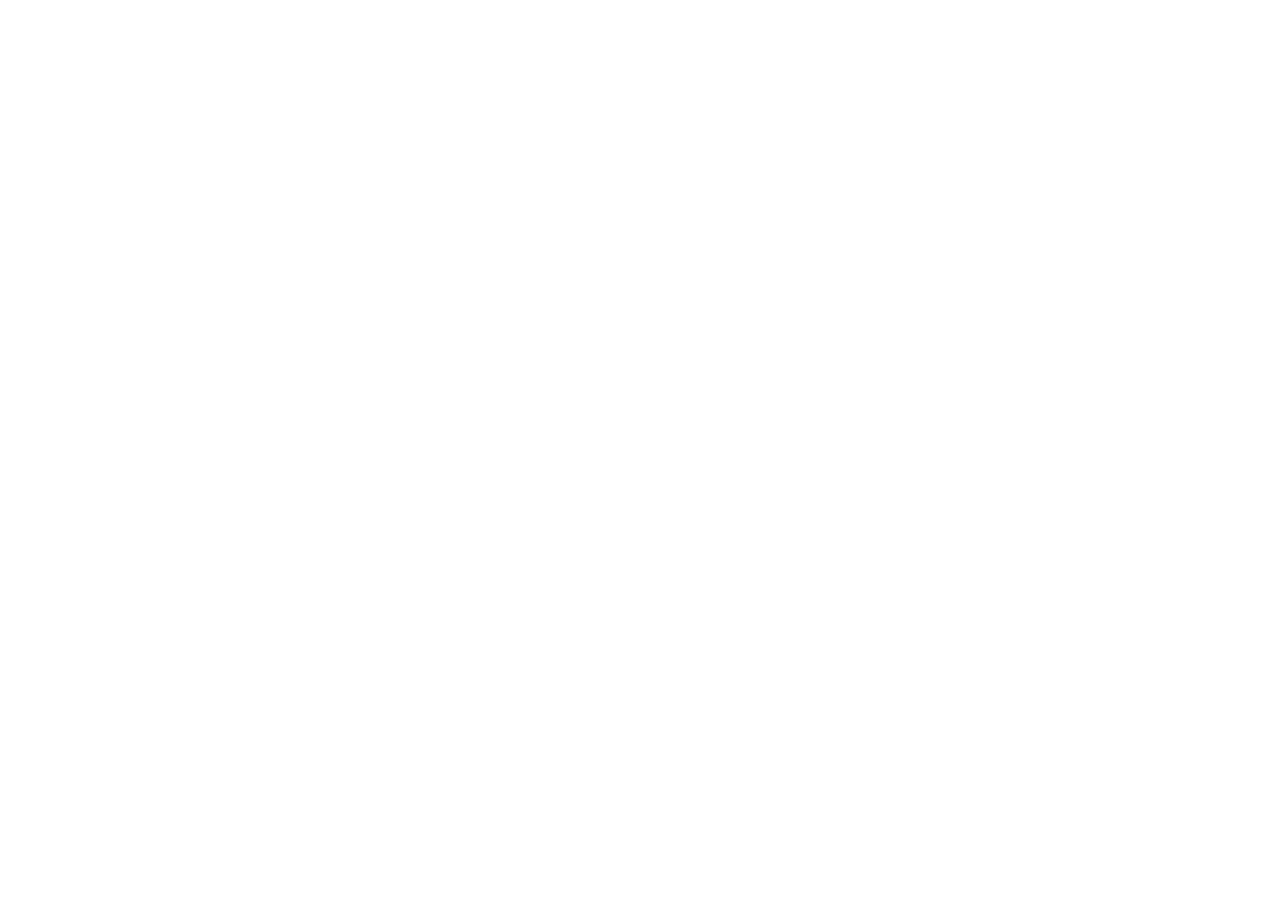
==== index.html @ 2b39c8e3 "Add index.html" ====
<!DOCTYPE html>
<html>
    <script>
        function computerPlay() {
            var compMove = Array('Rock','Paper','Scissors')
            return compMove[Math.floor(Math.random()*compMove.length)]
        }

        function playRound(playerSelection, computerSelection) {
            // Work on this function and string case insensitive comparison           
        }

        const playerSelection = 'rock'
        const computerSelection = computerPlay()
        console.log(playRound(playerSelection, computerSelection))
    </script>
</html>
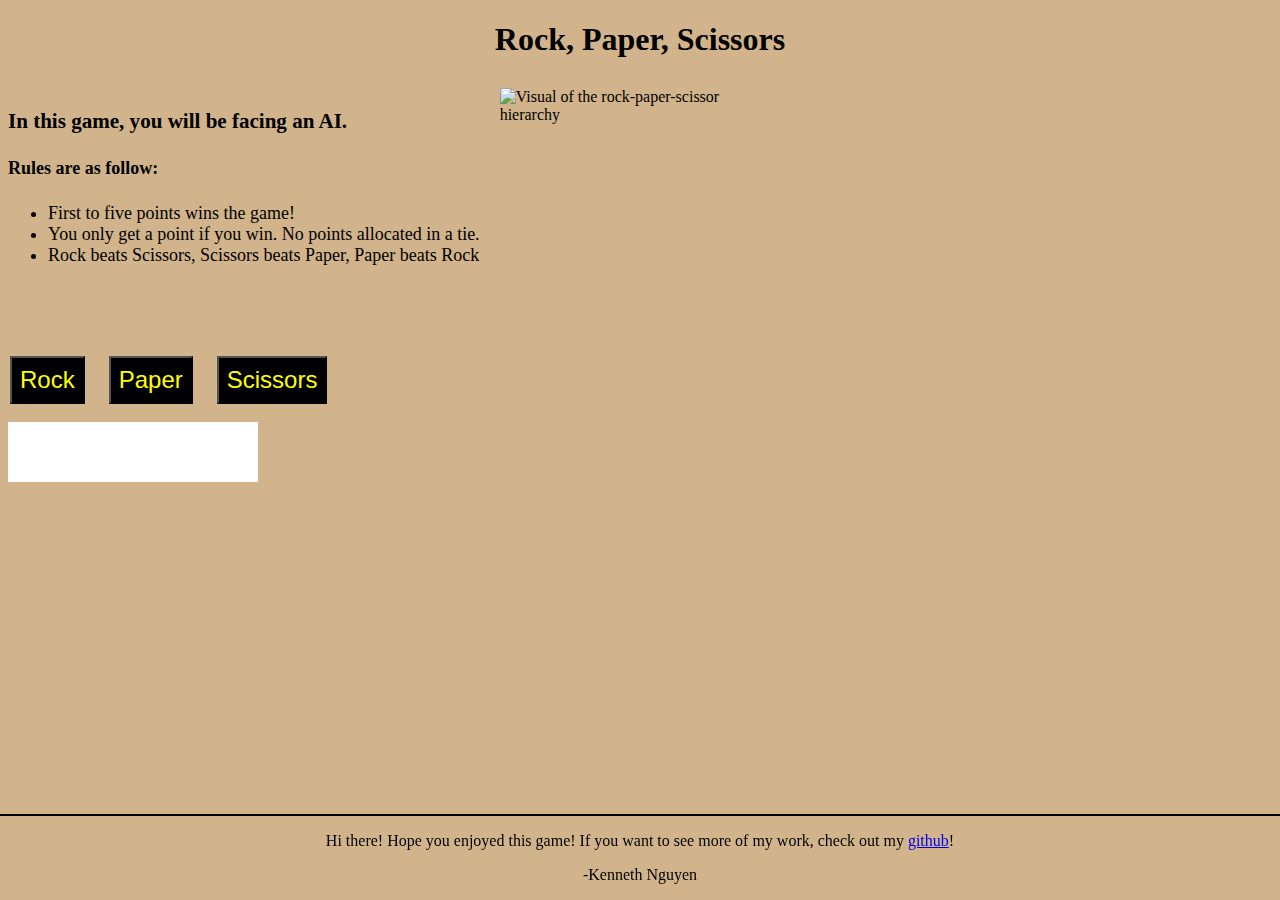
==== commit f8a9b911: "Moved files around" ====
--- a/index.html
+++ b/index.html
@@ -1,17 +1,38 @@
 <!DOCTYPE html>
-<html>
-    <script>
-        function computerPlay() {
-            var compMove = Array('Rock','Paper','Scissors')
-            return compMove[Math.floor(Math.random()*compMove.length)]
-        }
+<html lang ="en">
+    <head>
+        <meta charset="utf-8"/>
+        <link href="style.css" type="text/css" rel="stylesheet">
+        <title>Rock, Paper, Scissors</title>
+    </head>
 
-        function playRound(playerSelection, computerSelection) {
-            // Work on this function and string case insensitive comparison           
-        }
+    <body>
+        <h1 class="pageTitle">Rock, Paper, Scissors</h1>
+        <div class="introduction">
+            <h3 class="pageDescription">In this game, you will be facing an AI. 
+            <h4 class="rules">Rules are as follow:</h4>
+                <ul>
+                    <li>First to five points wins the game!</li>
+                    <li>You only get a point if you win. No points allocated in a tie.</li>
+                    <li>Rock beats Scissors, Scissors beats Paper, Paper beats Rock </li>
+                </ul>
+        </div>
+        <img src="https://upload.wikimedia.org/wikipedia/commons/6/67/Rock-paper-scissors.svg" alt="Visual of the rock-paper-scissor hierarchy"/>
+        
+        <div class="playerOptions">
+            <button id="rockID">Rock</button>    
+            <button id="paperID">Paper</button>    
+            <button id="scissorID">Scissors</button>
+        </div>
 
-        const playerSelection = 'rock'
-        const computerSelection = computerPlay()
-        console.log(playRound(playerSelection, computerSelection))
-    </script>
+        <div class="displayResults"></div>
+        
+        <div class="restartGame"></div>
+        <footer>
+            <p>Hi there! Hope you enjoyed this game! If you want to see more of my work, check out my <a href="https://github.com/KennethNguyen">github</a>!</p> 
+            <p>-Kenneth Nguyen</p>
+        </footer>
+    </body>
+
+    <script src="gameLogic.js"></script>
 </html>
--- a/style.css
+++ b/style.css
@@ -0,0 +1,50 @@
+body {
+    background: tan;
+    margin: 0px;
+}
+
+h1 {
+    text-align: center;
+}
+
+.introduction, img {
+    display: inline-block;
+    margin: 8px;
+}
+
+.introduction {
+    height: 250px;
+    font-size: 18px;
+}
+
+img {
+    height: 250px;
+    width: 250px;
+    position: relative;
+    vertical-align: bottom;
+}
+
+button {
+    font-size: 24px;
+    background-color: black;
+    color: yellow;
+    padding: 8px;
+    margin: 10px;
+}
+
+.displayResults {
+    background-color: white;
+    width: 250px;
+    height:60px;
+    margin: 8px;
+}
+
+footer {;
+    text-align: center;
+    position: fixed;
+    width: 100%;
+    bottom: 0px;
+    border-width: 2px;
+    border-style: solid none;
+    border-bottom: black;
+}
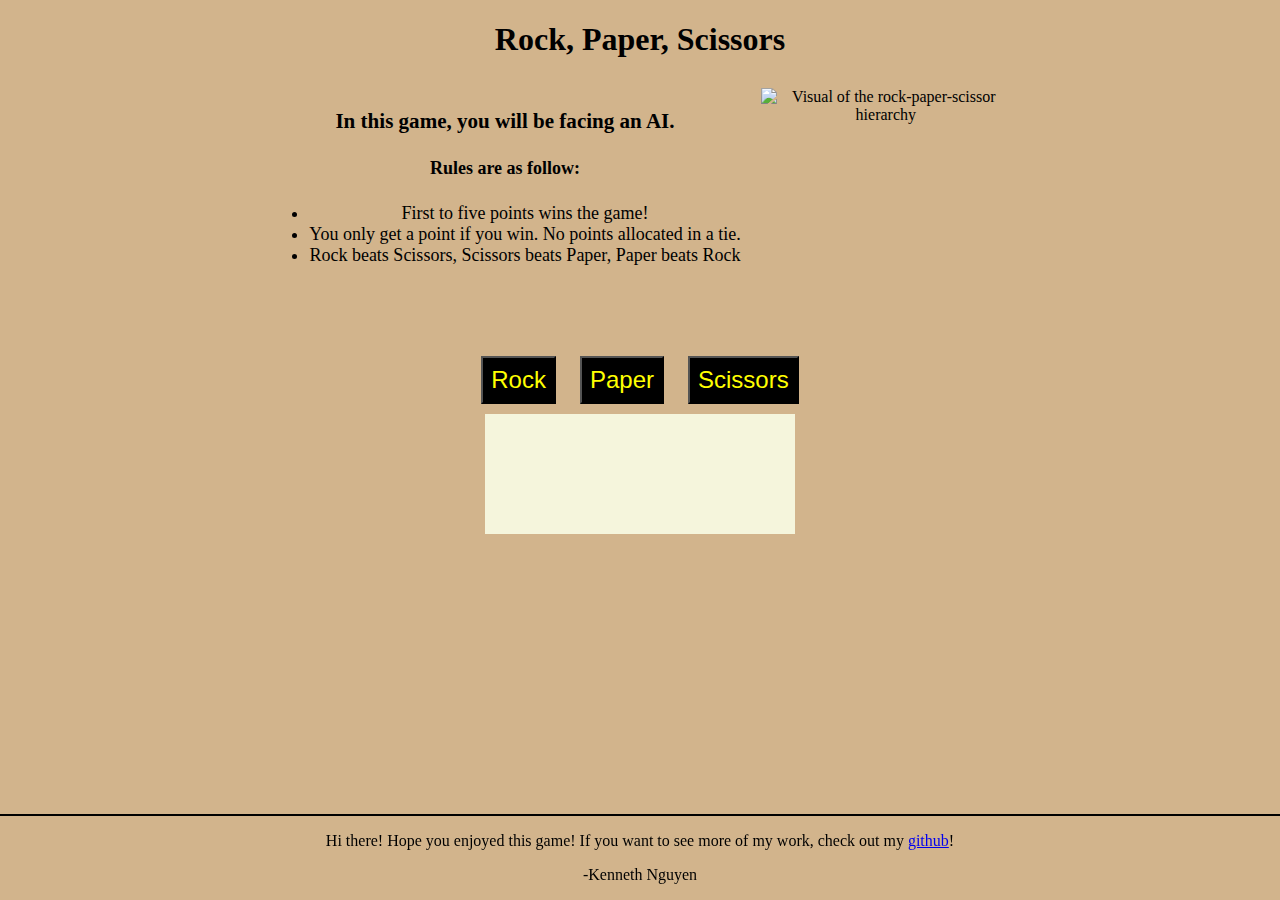
==== commit 8950b39f: "QOL updates" ====
--- a/index.html
+++ b/index.html
@@ -3,6 +3,7 @@
     <head>
         <meta charset="utf-8"/>
         <link href="style.css" type="text/css" rel="stylesheet">
+        <!-- <script src="gameLogic.js"></script> -->
         <title>Rock, Paper, Scissors</title>
     </head>
 
--- a/style.css
+++ b/style.css
@@ -1,6 +1,7 @@
 body {
     background: tan;
     margin: 0px;
+    text-align: center;
 }
 
 h1 {
@@ -33,10 +34,17 @@
 }
 
 .displayResults {
-    background-color: white;
-    width: 250px;
-    height:60px;
-    margin: 8px;
+    background-color: beige;
+    width: 270px;
+    height: 80px;
+    margin-right: auto;
+    margin-left: auto;
+    padding: 20px;
+    font-size: 18px;
+}
+
+.restartGame {
+    font-size: 18px;
 }
 
 footer {;
